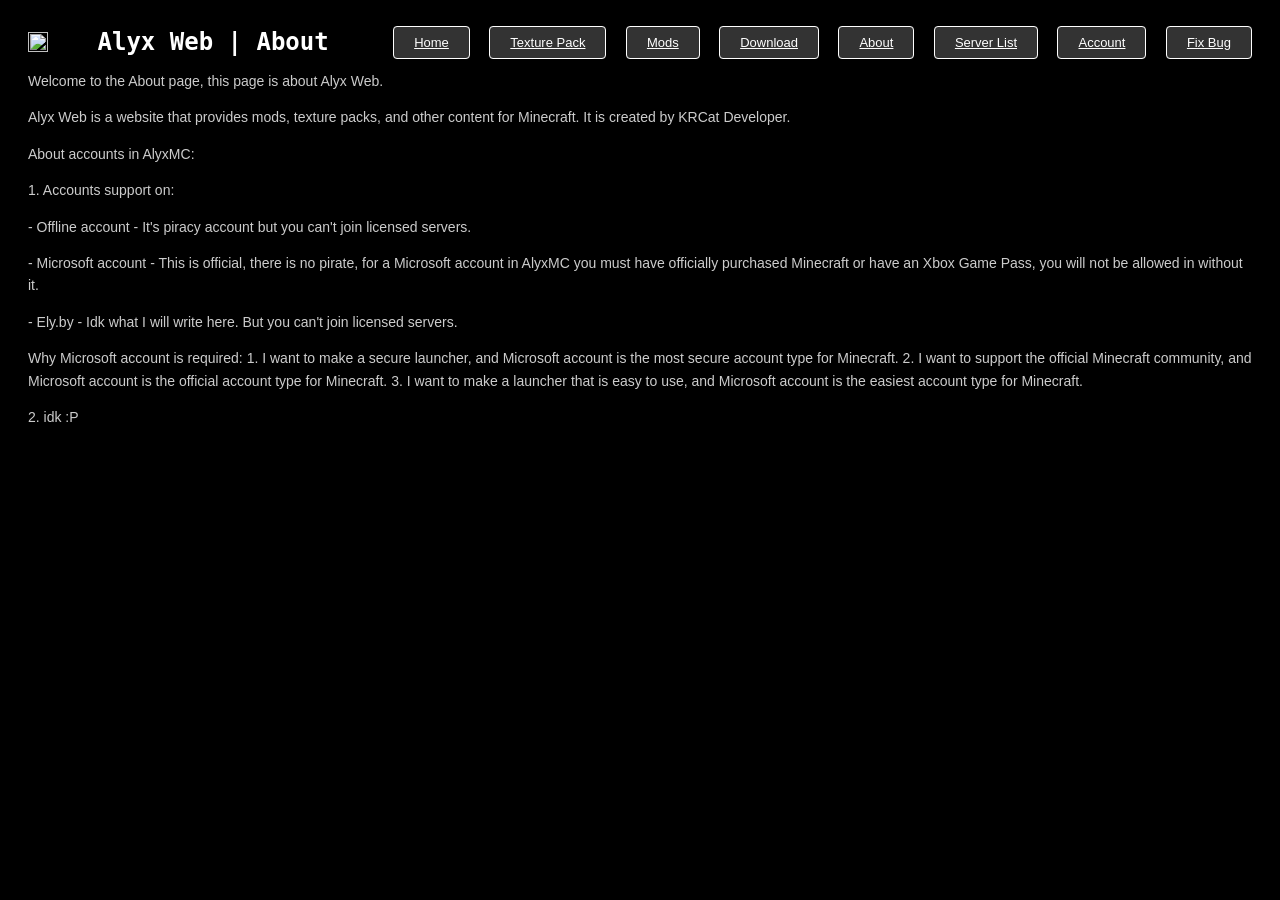
==== about.html @ c1cde0b3 "So that the release date is July 25th. AlyxWeb | Full Version in July 25th." ====
<!DOCTYPE html>
<html>
<header>
    <img src="https://uploads.onecompiler.io/445ex5aav/44qwj8sz8/AlyxWebIcon.jpg" width="20" height="20" class="AlyxWebIcon">
    <h5>Alyx Web | About</h5>
    <link rel="icon" href="https://uploads.onecompiler.io/445ex5aav/44qwj8sz8/AlyxWebIcon.jpg">
  <nav class="nav-button">
    <a href="index.html" class="Home">Home</a>
    <a href="texturepack.html" class="Texture Pack">Texture Pack</a>
    <a href="mods.html" class="Mods">Mods</a>
    <a href="download.html" class="Download">Download</a>
    <a href="about.html" class="About">About</a>
    <a href="mcserver.html" class="Server List">Server List</a>
    <a href="account.html" class="Account">Account</a>
    <a href="fixbug.html" class="Fix Bug">Fix Bug</a> 
  </nav>
</header>
<head>
  <link rel="stylesheet" href="styles.css">
</head>
<body>
    <p>Welcome to the About page, this page is about Alyx Web.</p>
    <p>Alyx Web is a website that provides mods, texture packs, and other content for Minecraft. It is created by KRCat Developer.</p>
    <p>About accounts in AlyxMC:</p>
    <p>1. Accounts support on:</p>
    <p>- Offline account - It's piracy account but you can't join licensed servers.</p>
    <p>- Microsoft account - This is official, there is no pirate, for a Microsoft account in AlyxMC you must have officially purchased Minecraft or have an Xbox Game Pass, you will not be allowed in without it.</p>
    <p>- Ely.by - Idk what I will write here. But you can't join licensed servers.</p>
    <p>Why Microsoft account is required:
        1. I want to make a secure launcher, and Microsoft account is the most secure account type for Minecraft.
        2. I want to support the official Minecraft community, and Microsoft account is the official account type for Minecraft.
        3. I want to make a launcher that is easy to use, and Microsoft account is the easiest account type for Minecraft.
    </p>
    <p>2. idk :P</p>
</body>
</html>
---- styles.css ----
h5 {
  font-family: "Segoe UI", Tahoma, monospace;
}
body {
    background-color: #000000;
    font-family: 'Segoe UI', Tahoma, Geneva, Verdana, sans-serif;
    padding: 20px;
    color: #e0e0e0;
}
h5 {
    font-size: 24px;
    font-weight: 600;
    margin-bottom: 8px;
    color: #ffffff;
    margin: 0;
}
p {
    font-size: 14px;
    line-height: 1.6;
    color: #cccccc;
}
a {
    background-color: #333333;
            border: 1px solid white;
            color: white;
            padding: 8px 20px;
            border-radius: 4px;
            font-size: 13px;
            font-weight: 500;
            cursor: pointer;
            margin-left: 15px;
}
a:hover {
    background-color: #000000;
}
a:active {
    background-color: #222222;
}
a:disabled {
    opacity: 0.5;
            cursor: not-allowed;
}
button {
    background-color: #333333;
            border: 1px solid white;
            color: white;
            padding: 8px 20px;
            border-radius: 4px;
            font-size: 13px;
            font-weight: 500;
            cursor: pointer;
            margin-left: 15px;
}
button:hover {
    background-color: #000000;
}
button:active {
    background-color: #222222;
}
button:disabled {
    opacity: 0.5;
            cursor: not-allowed;
}
header {
  display: flex;
  justify-content: space-between;
  align-items: center;
}
.nav-buttons {
  display: flex;
  gap: 15px;
}
h1 {
            font-size: 24px;
            font-weight: 600;
            margin-bottom: 8px;
            color: #ffffff;
        }
/* Скрываем формы по умолчанию */
#loginForm,
#registerForm,
#loggedInState {
    display: none;
}

/* Показываем активную форму */
#loginForm.active,
#registerForm.active,
#loggedInState.active {
    display: block;
}

/* Кнопки входа и регистрации */
.btn-group {
    display: flex;
    gap: 12px;
    justify-content: center;
    margin: 20px 0;
}

/* Контейнер форм */
.form-box {
    max-width: 400px;
    margin: 0 auto;
    padding: 20px;
    background: #1a1a1a;
    border-radius: 12px;
    border: 1px solid #333;
}

.form-box input {
    width: 100%;
    padding: 10px;
    margin: 8px 0;
    background: #2a2a2a;
    border: 1px solid #555;
    color: white;
    border-radius: 4px;
    box-sizing: border-box;
}

.form-box .btn {
    width: 100%;
    margin: 8px 0;
}

/* Кнопка отмены */
.btn-cancel {
    background: #555;
}
.btn-cancel:hover {
    background: #777;
}

/* GitHub кнопка */
.btn-github {
    background: #333;
    border: 1px solid #555;
}
.btn-github:hover {
    background: #444;
}

/* Состояние "Вы вошли" */
.logged-in {
    text-align: center;
    padding: 30px;
    background: #1a1a1a;
    border-radius: 12px;
    border: 1px solid #333;
}

.logged-in .links {
    display: flex;
    gap: 16px;
    justify-content: center;
    margin-top: 16px;
}

.logged-in .links a {
    background: #2a2a2a;
    padding: 8px 24px;
    border-radius: 4px;
    border: 1px solid #555;
    text-decoration: none;
    color: white;
}
.logged-in .links a:hover {
    background: #333;
}
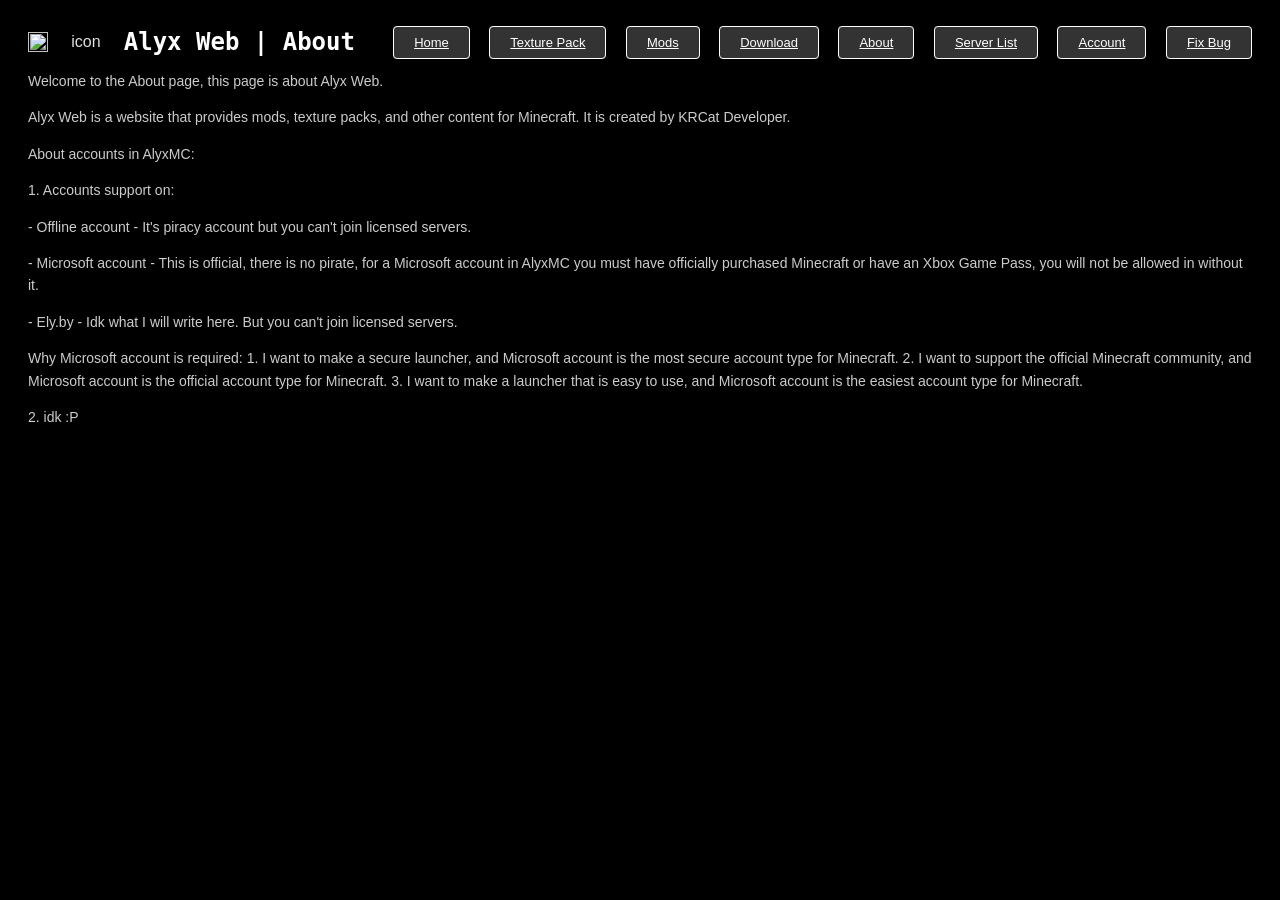
==== commit b46aa6db: "Fix HTML structure and update About page content" ====
--- a/about.html
+++ b/about.html
@@ -2,8 +2,9 @@
 <html>
 <header>
     <img src="https://uploads.onecompiler.io/445ex5aav/44qwj8sz8/AlyxWebIcon.jpg" width="20" height="20" class="AlyxWebIcon">
+    <title>Alyx Web | About</title>
+    <link rel="icon" href="https://uploads.onecompiler.io/445ex5aav/44qwj8sz8/AlyxWebIcon.jpg">icon</link>
     <h5>Alyx Web | About</h5>
-    <link rel="icon" href="https://uploads.onecompiler.io/445ex5aav/44qwj8sz8/AlyxWebIcon.jpg">
   <nav class="nav-button">
     <a href="index.html" class="Home">Home</a>
     <a href="texturepack.html" class="Texture Pack">Texture Pack</a>
